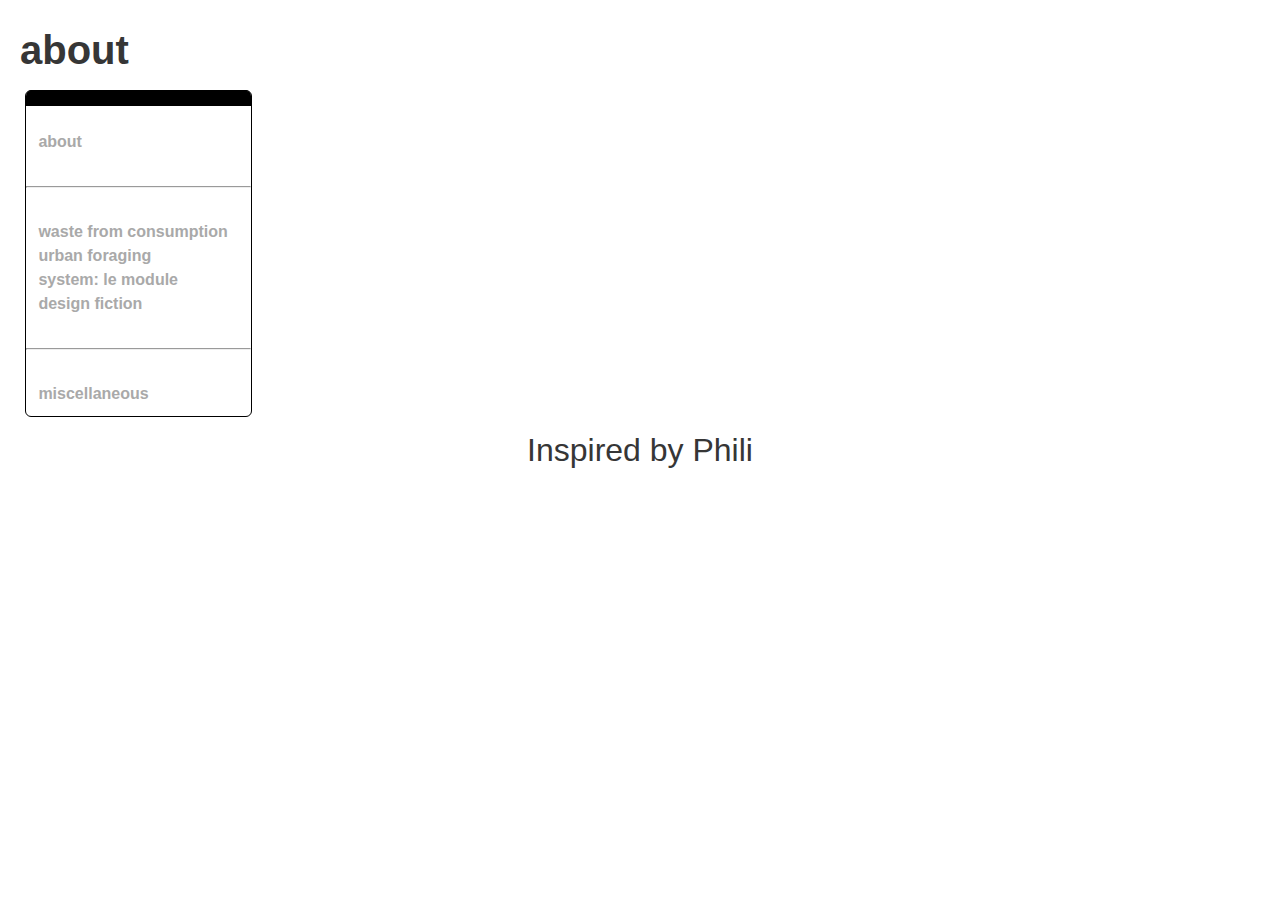
==== about.html @ 1fd13853 "first commit" ====
<!DOCTYPE html>
<html lang="en">

<head>
    <meta charset="UTF-8">
    <meta name="viewport" content="width=device-width, initial-scale=1.0">
    <title>Mapbox GL JS Example</title>
    <!-- Include Mapbox GL CSS -->
    <link href="https://api.mapbox.com/mapbox-gl-js/v2.15.0/mapbox-gl.css" rel="stylesheet">

    <!-- Include Mapbox GL JS -->
    <script src="https://api.mapbox.com/mapbox-gl-js/v2.15.0/mapbox-gl.js"></script>
    <!-- Your custom styles -->
    <link rel="stylesheet" href="styles.css">
</head>

<body>
    <div id="draggableBox">
        <ul>
            <br>
            <li><a href="#about" class="scroll-link">about</a></li>
            <br>
            <hr>
            <br>
            <li><a href="waste.html" class="scroll-link">waste from consumption</a></li>
            <li><a href="urban.html" class="scroll-link">urban foraging</a></li>
            <li><a href="system.html" class="scroll-link">system: le module</a></li>
            <li><a href="design.html" class="scroll-link">design fiction</a></li>
            <br>
            <hr>
            <br>
            <li><a href="miscellaneous.html" class="scroll-link">miscellaneous</a></li>
        </ul>
    </div>

    <div class="container">
        <!-- About Section -->
        <div class="section" id="about">
            <h2>about</h2>
            <div id="typingEffect"></div>
        </div>
        <div class="section" id="about">
            <h2>about</h2>
            <div id="typingEffect2"></div>
            <b>I did it too because it was there.</b>
        </div>

        <!-- Waste from Consumption Section -->
        <div class="section" id="section2">
            <h2>waste from consumption</h2>
        </div>

        <!-- Urban Foraging Section with Map -->
        <div class="section" id="section3">
            <h2>urban foraging</h2>
            <div id="map"></div>
        </div>

        <!-- System: Le Module Section -->
        <div class="section" id="section4">
            <h2>system: le module</h2>
        </div>

        <!-- Design Fiction Section -->
        <div class="section" id="section5">
            <h2>design fiction</h2>
        </div>

        <!-- Miscellaneous Section -->
        <div class="section" id="section6">
            <h2>miscellaneous</h2>
        </div>
    </div>

    <!-- Your custom JavaScript files -->
    <script src="config.js"></script>
    <script src="main.js"></script>

</body>

</html>
---- styles.css ----
/* CSS style sheet specific to a single student page. */
:root {
    --column-width: 67%;
    --text-color: #363636;
    --background-color: white;
    --border-color: gray;
}

body {
    font-family: 'Host Grotesk', sans-serif;
    -webkit-font-smoothing: antialiased;
    background-color: var(--background-color);
    color: var(--text-color);
    line-height: 1.5;
    margin: 0;
    padding: 0;
    overflow-x: hidden; /* Prevent horizontal scrolling on the body */
}

#map {
    position: absolute; /* Make the map fullbleed */
    top: 50%;
    left: 50%;
    width: 100vw;
    height: 100vh; /* Ensures map takes full height */
    transform: translate(-50%, -50%);
    z-index: 1;
}

.marker {
    background-size: cover;
    width: 32px;
    height: 32px;
    cursor: pointer;
}

.body {
    background-color: white !important;
}

article > h1:first-child {
    color: blue;
}

.image-container {
    width: 100vw;
    height: 100vh;
}

.column {
    padding: 20px;
    background-color: none;
}

/* NAV BOX */
#draggableBox {
    width: 225px;
    height: 325px;
    background-color: white; /* Set background color to white */
    color: #000000;
    border: 1.5px solid rgba(0, 0, 0, 1); /* Keep border opacity to 1 */
    border-radius: 6px; /* Added border radius */
    position: fixed;
    z-index: 1000;
    top: 90px;
    left: 25px;
}

#draggableBox ul {
    list-style-type: none; /* Ensure there are no default list styles for the ul */
    padding: 0; /* Remove default padding */
    margin: 0; /* Remove default margin */
    margin-top: 15px;
}

#draggableBox ul li a {
    color: darkgray;
    text-decoration: none;
    list-style-type: none; /* Remove default list styles */
    font-family: 'Host Grotesk', sans-serif; 
    font-size: 1rem;
    padding: 0.15rem;
    margin: 0.3rem;
    margin-top: 35px;
    margin-left: 10px;
    line-height: 1.5;
    font-weight: 600;
}

/* Styles for the active link */
#draggableBox ul li a.active {
    background-color: #ffcc00; /* Active background color */
    color: #000000; /* Active text color */
}

#draggableBox ul li a:hover {
    background-color: #ffcc00;
    color: #000000;
}

#draggableBox::after {
    content: "";
    position: absolute;
    top: -1px; /* Adjust this value to control how far above the box the bar appears */
    left: 0px; /* Adjust this value to align the bar with the box */
    width: calc(100% + 0px); /* Adjusted width to include the borders */
    height: 15px; /* Height of the white bar */
    background-color: #000000;
    z-index: 1001; /* Ensure the bar is above the box */
    border-top: 1.5px solid rgba(0, 0, 0, 1); /* Added top border */
    border-radius: 6px 6px 0 0; /* Added top border radius */
}

#draggableBox::before {
    content: "═";
    position: absolute;
    top: 7px;
    left: 7px;
    transform: translateY(-50%);
    font-size: 20px; /* Adjust icon size */
    color: black; /* Icon color */
    z-index: 1002;
}

.spacer {
    height: 400px;
}

.container {
    display: flex;
    height: 100vh;
    width: 100vw;
    overflow-x: scroll; /* Enable horizontal scrolling */
    scroll-snap-type: x mandatory; /* Snap scrolling */
}

.section {
    flex: none; /* Prevent flex-grow */
    width: 100vw;
    height: 100vh; /* Ensure each section takes full viewport height */
    display: flex;
    align-items: center;
    justify-content: center;
    font-size: 2rem;
    background-color: white;
    border-right: 1px solid #ccc;
    scroll-snap-align: start; /* Ensure sections align correctly during scroll */
    position: relative;
    overflow: hidden;
}

.section h2 {
    position: absolute;
    top: 20px;
    left: 20px;
    margin: 0;
    padding: 0;
    font-size: 2.5rem;
    color: #363636;
    
}


#section1 { background-color: #ffffff; }
#section2 { background-color: #ffffff; }
#section3 { background-color: #ffffff; }
#section4 { background-color: #ffffff; }
#section5 { background-color: #ffffff; }
#section6 { background-color: #ffffff; }

/* Smooth scroll behavior for the entire document */
html {
    height: 100%;
}
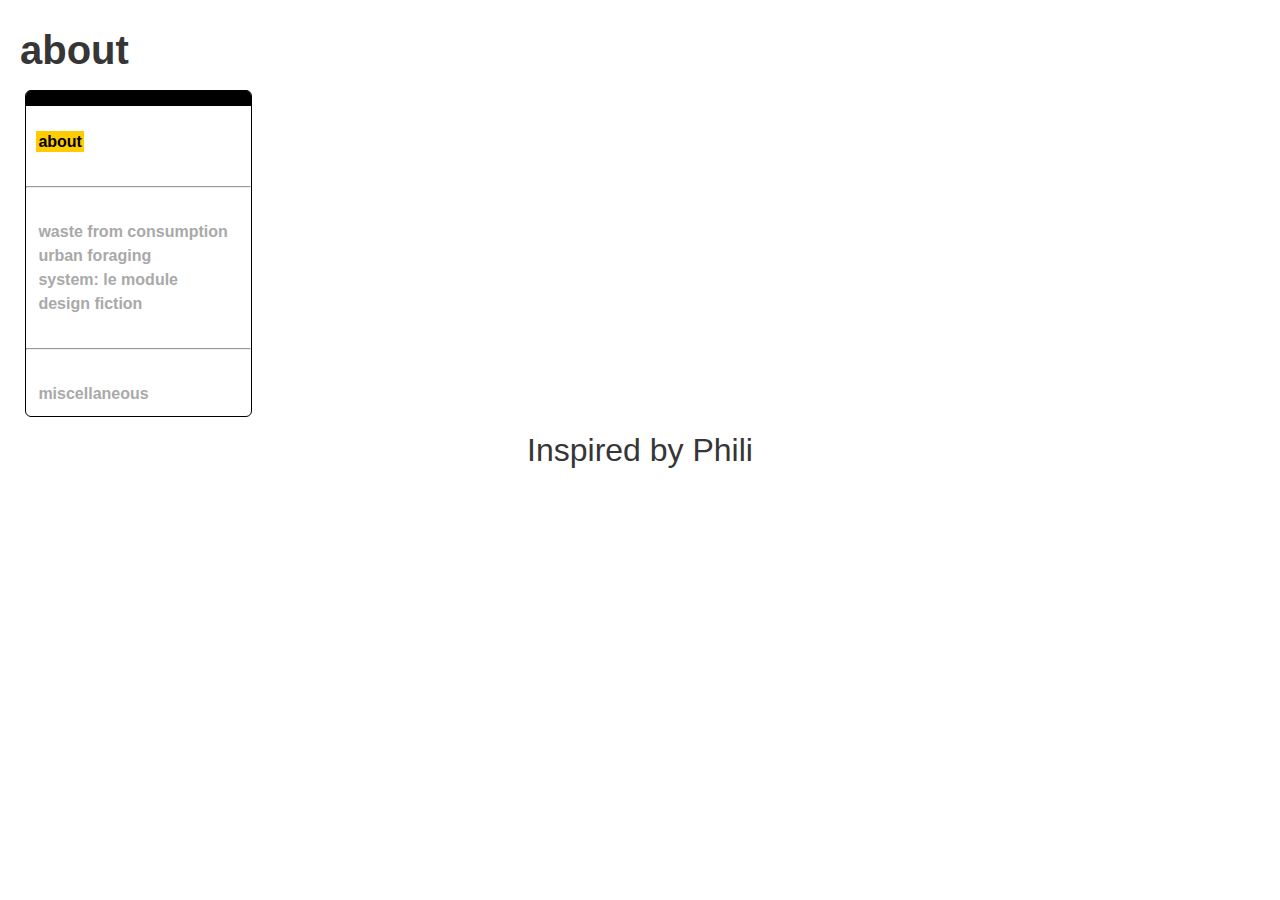
==== commit 0c3978cf: "change 1" ====
--- a/about.html
+++ b/about.html
@@ -39,11 +39,6 @@
             <h2>about</h2>
             <div id="typingEffect"></div>
         </div>
-        <div class="section" id="about">
-            <h2>about</h2>
-            <div id="typingEffect2"></div>
-            <b>I did it too because it was there.</b>
-        </div>
 
         <!-- Waste from Consumption Section -->
         <div class="section" id="section2">
@@ -73,7 +68,6 @@
     </div>
 
     <!-- Your custom JavaScript files -->
-    <script src="config.js"></script>
     <script src="main.js"></script>
 
 </body>
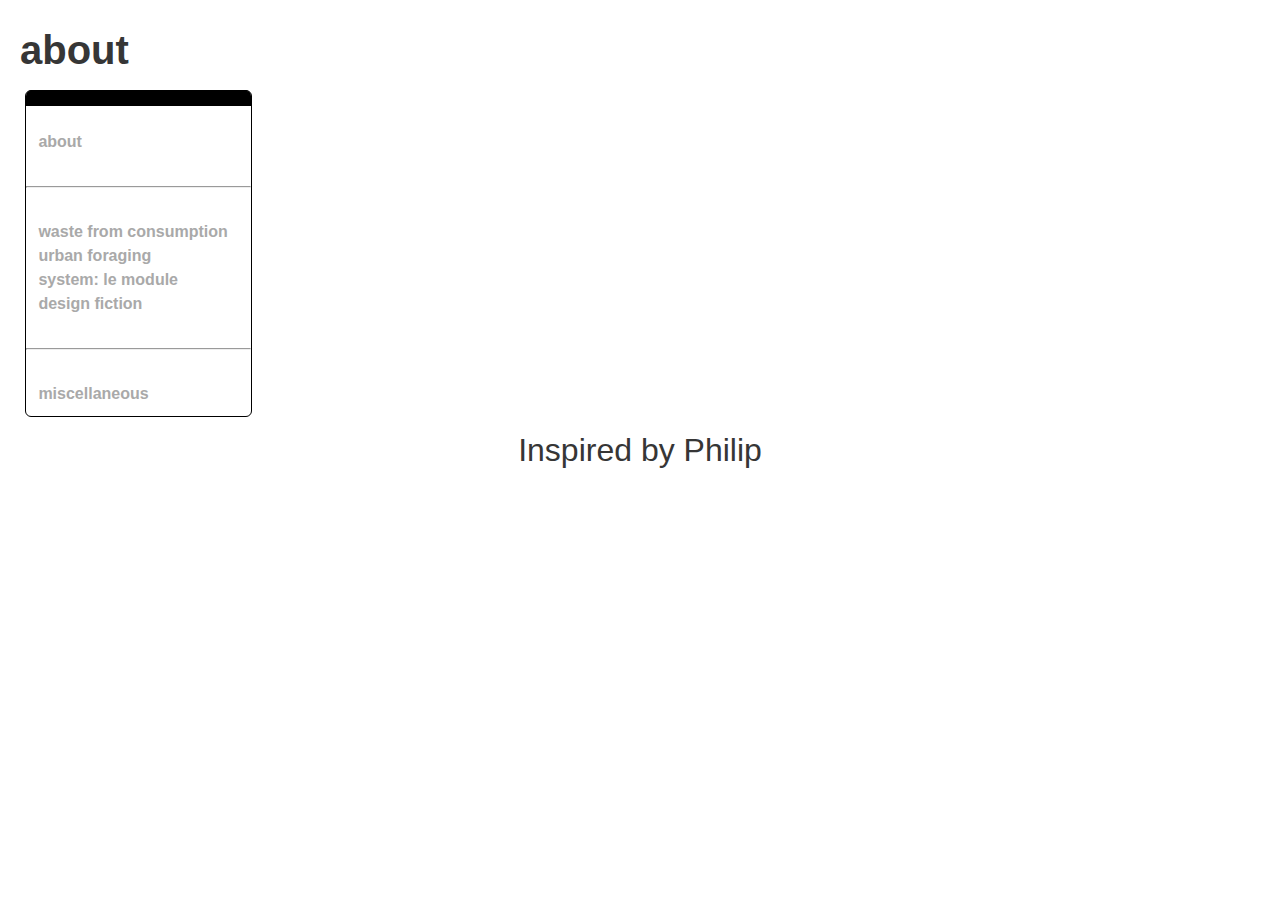
==== commit 71ec79e4: "changes 05" ====
--- a/about.html
+++ b/about.html
@@ -18,7 +18,7 @@
     <div id="draggableBox">
         <ul>
             <br>
-            <li><a href="#about" class="scroll-link">about</a></li>
+            <li><a href="" class="scroll-link">about</a></li>
             <br>
             <hr>
             <br>
